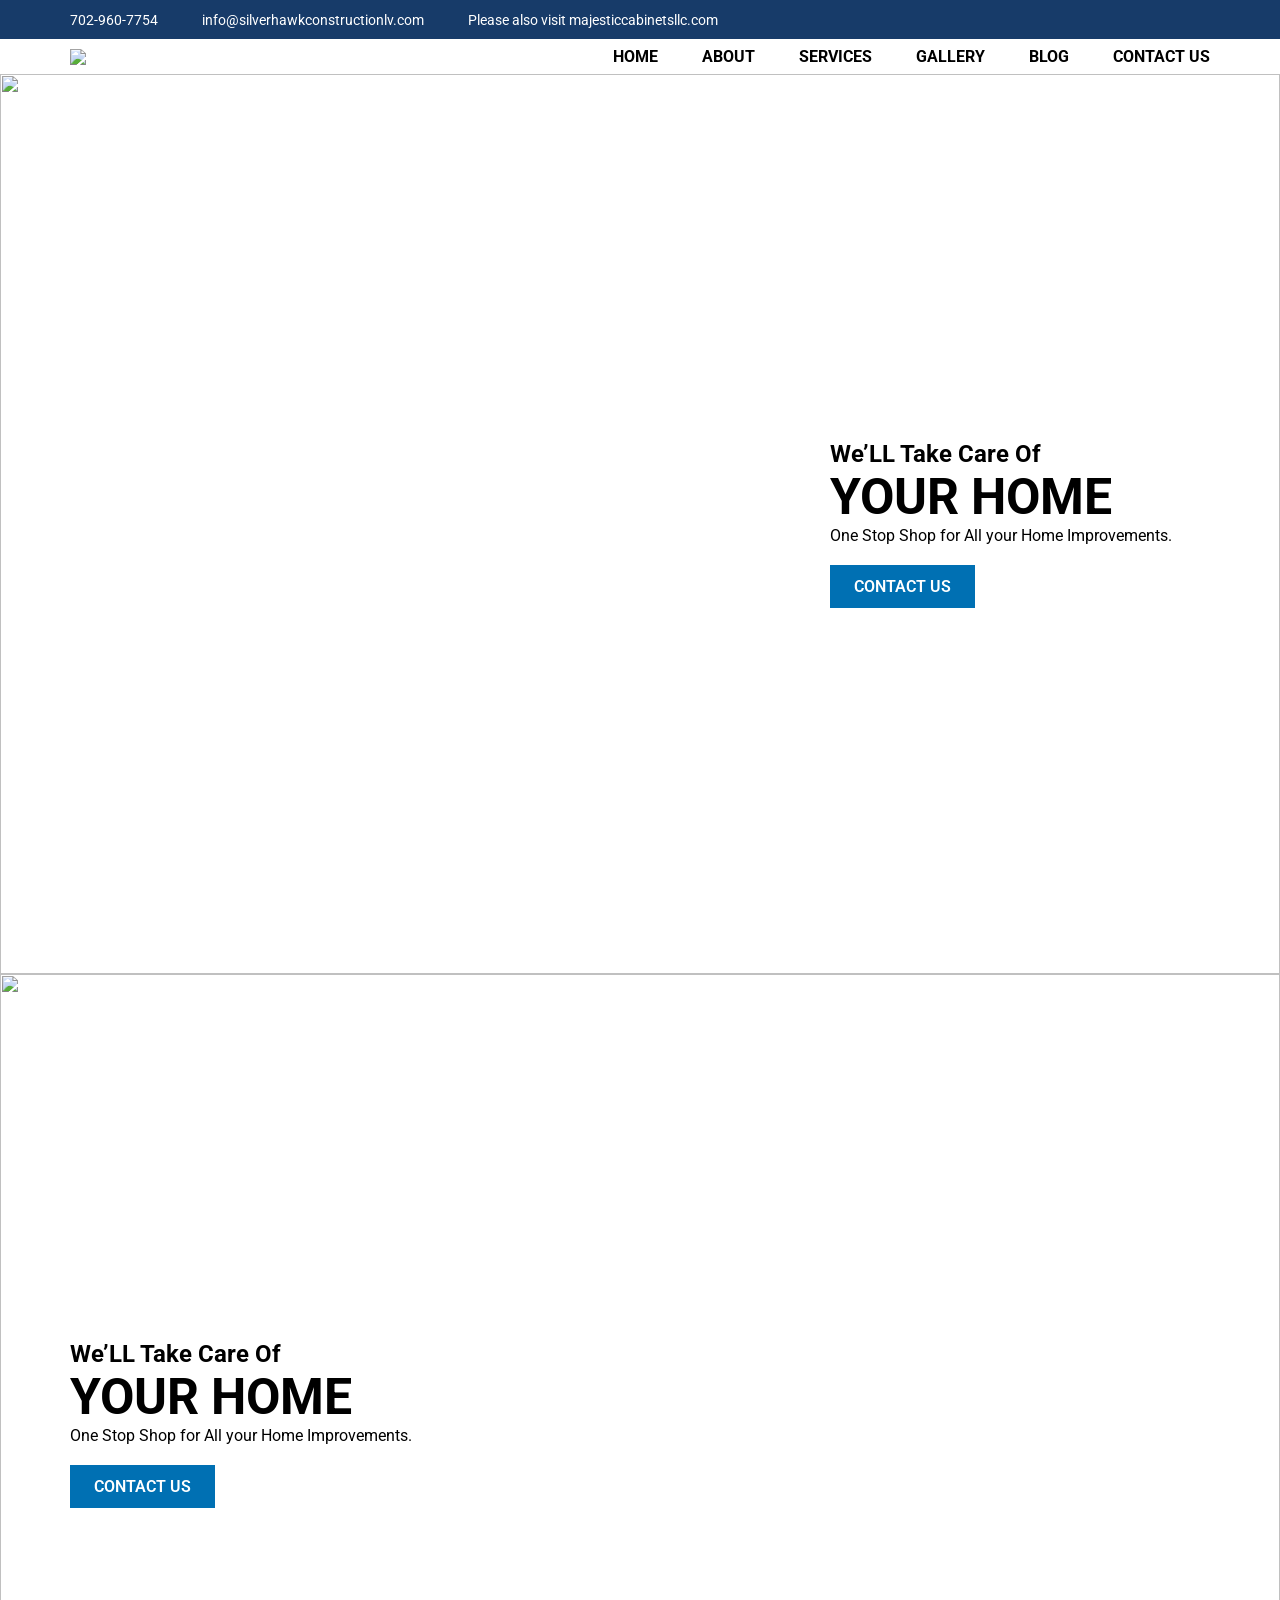
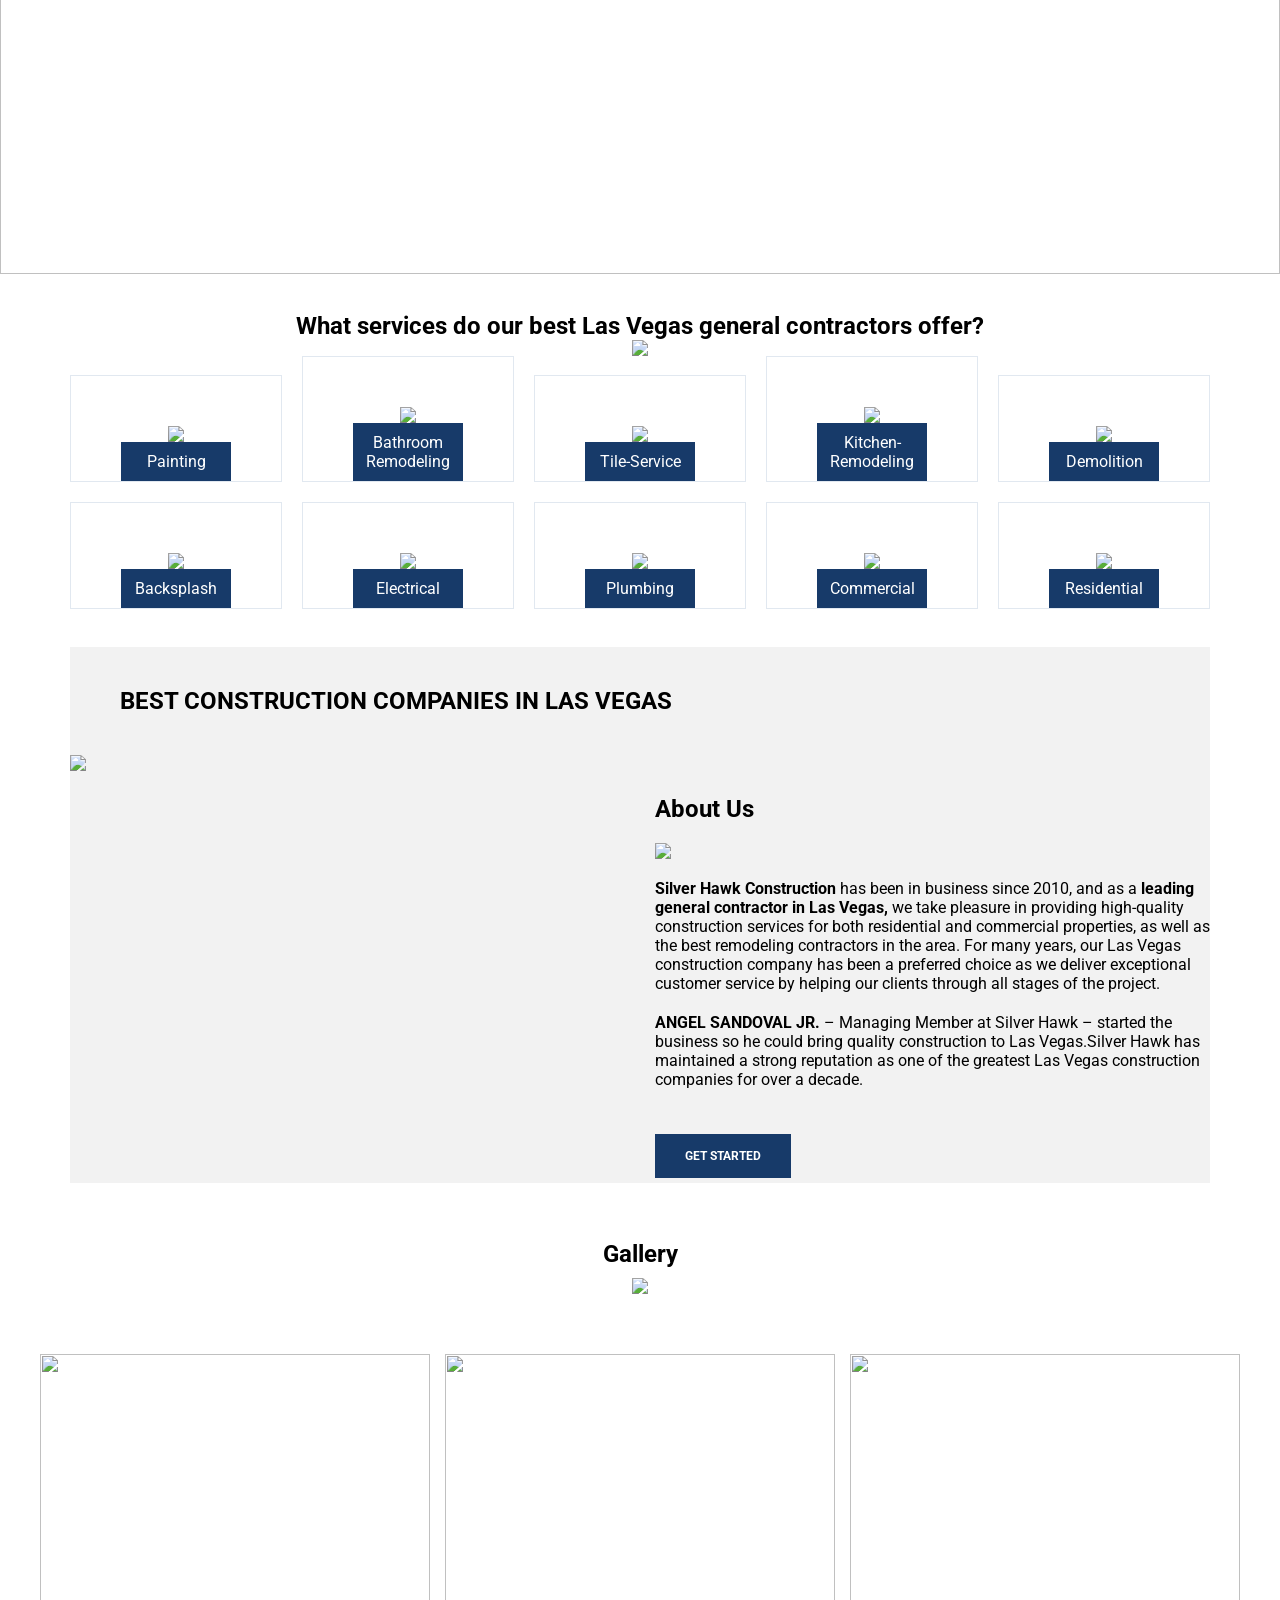
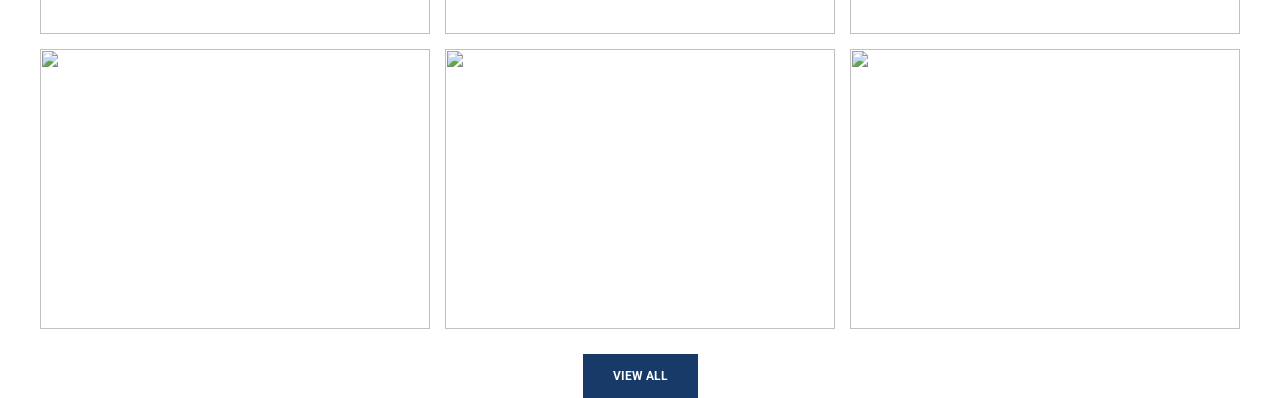
==== index.html @ 3725c9d6 "first commit" ====
<!Docktype HTML>
	<html>
			<head>
		<title>Silver Hawk</title>
		<link rel="stylesheet" href="https://cdnjs.cloudflare.com/ajax/libs/font-awesome/7.0.1/css/all.min.css" integrity="sha512-2SwdPD6INVrV/lHTZbO2nodKhrnDdJK9/kg2XD1r9uGqPo1cUbujc+IYdlYdEErWNu69gVcYgdxlmVmzTWnetw==" crossorigin="anonymous" referrerpolicy="no-referrer" />
				<link rel="stylesheet" type="text/css" href="style.css">
				<link href="https://fonts.googleapis.com/css2?family=Roboto:ital,wght@0,100..900;1,100..900&display=swap" rel="stylesheet">
			</head>
				<body>
					<section class="top-header-section">
					<div class="container">
						<div class="main-column">
							<div class="left-column">
								<a href="tel:702-960-7754"><i class="fa-solid fa-phone"></i>702-960-7754</a>
								<a href="mailto:info@silverhawkconstructionlv.com"><i class="fa-solid fa-envelope"></i>info@silverhawkconstructionlv.com</a>
								<a href="majesticcabinetsllc.com">Please also visit majesticcabinetsllc.com</a>
							</div>
							<div class="right-column">
							<a href="#"><i class="fa-brands fa-facebook-f"></i></a>
							<a href="#"><i class="fa-brands fa-twitter"></i></a>
							<a href="#"><i class="fa-brands fa-youtube"></i></a>
							</div>
						</div>
					</div>
					</section>
					<section class="header-section">
						
						<div class="container">
							<div class="main-column">
								<div class="logo-column">
									<img src="image/logo-3.png">
								</div>
					
									<div class="menu-column">
									<ul>
										<li><a href="index.html">home</a></li>
										<li><a href="about.html">about</a></li>
										<li><a href="services.html">services</a></li>
										<li><a href="gallery.html">gallery</a></li>
										<li><a href="blog.html">blog</a></li>
										<li><a href="contact.html">contact us</a></li>
									</ul>
									</div>
							</div>
						</div>
					
					</section>
					<section class="slider-section 1">
						<div class="slide">
							<img src="image/slider-image1.jpg">
								<div class="caption">
									<div class="container">
										<div class="main-column">
											<div class="left-column">
											</div>
											<div class="right-column">
												<h2>We’LL Take Care Of</h2>
													<h1>Your Home</h1>
													<p>One Stop Shop for All your Home Improvements.</p>
														<a href="#">CONTACT US</a>
											</div>
										</div>
									</div>
								</div>
						</div>
					</section>
					<section class="slider-section 2">
						<div class="slide">
							<img src ="image/slider-image 2.jpg">
								<div class="caption">
									<div class="container">
										<div class="main-column">
											<div class="left-column">
												<h2>We’LL Take Care Of</h2>
												<h1>Your Home</h1>
												<p>One Stop Shop for All your Home Improvements.</p>
												<a href="#">CONTACT US</a>
											</div>
											<div class="right-column">
											</div>
										</div>
									</div>
								</div>
						</div>
						</section>
						<br>
						<br>
						<section class="services-section">
						<div class="services">
							<center>
							<h1>What services do our best Las Vegas general contractors offer?</h1>
							<img src="image/seperator1.png">
							
							
									<div class="container">
									<div class="main-column">
									
									
									<div class="flex-column">
											<div>
											
											<img src="image/services-painting.png">
											<p>Painting</p>
											</div>
									</div>	
									<div class="flex-column">
										
										
											<div>
											<img src="image/services-bath-remodeling.png">
											<p>Bathroom Remodeling</p>
											</div>
											</div>
											<div class="flex-column">
											<div>
											<img src="image/services-tile.png">
											<p>Tile-Service</p>
											</div></div>
											<div class="flex-column">
											
											<div>
											<img src="image/services-kitchen-remodeling.png">
											<p>Kitchen-Remodeling</p>
											</div></div>
											<div class="flex-column">
											
											<div>
											<img src="image/services-demolition.png">
											<p>Demolition</p>
											</div></div>
											<div class="flex-column">
											
											<div>
											<img src="image/services-backsplash.png">
											<p>Backsplash</p>
											</div></div>
											<div class="flex-column">
											
											<div>
											<img src="image/services-electrical.png">
											<p>Electrical</p>
											</div></div>
											<div class="flex-column">
											
											<div>
											<img src="image/services-plumbing.png">
											<p>Plumbing</p>
											</div></div>
											<div class="flex-column">
											
											<div>
												<img src="image/services-commercial.png">
												<p>Commercial</p>
											</div></div>
											<div class="flex-column">
											
											<div>
												<img src ="image/services-residential.png">
												<p>Residential</p>
											</div></div>
											
									</div>
									</div>
									
					</center>
						</section>
						<br>
						<br>
					<section class="Construction-Companies">
					
					<div class="main-column">
					<div class="flex-column">
					<div class="container">
                   <h2 style="padding-left:50px; text-transform:uppercase;">Best Construction Companies in Las Vegas</h2>
					<div class="all-content">
					<div class="image-column">
						<img src="image/about.png"></div>
						<div class="description">
						<h2>About Us</h2>
						<img src="image/seperator2.png">
				
					<p><b>Silver Hawk Construction </b>has been in business since 2010, and as a <b>leading general contractor in Las Vegas,</b>
					we take pleasure in providing high-quality construction services for both residential and commercial properties,
					as well as the best remodeling contractors in the area. For many years, our Las Vegas construction company
					has been a preferred choice as we deliver exceptional customer service by helping our clients through 
					all stages of the project.</p>
					
					
					<p><b>ANGEL SANDOVAL JR.</b> – Managing Member at Silver Hawk – started the business so he could bring quality
					construction to Las Vegas.Silver Hawk has maintained a strong reputation as one of the greatest
					Las Vegas construction companies for over a decade.</p>
														
					
					
					
					<div class="link">
					<h2 style="text-transform:uppercase;"><a href="#">get started</a></h2>
				
				
					</div>
					</div>
					</div>
					</div></div></div>
					</section> 
					<br>
					<br>
					<br>
					<section class="gallery">
					<center>
					
					
					<h2>Gallery</h2>
					<div class="image">
					<img src="image/seperator1.png">
					</center>
					
					</div>
					
					
					<div class="all-image-column">
					
					<img src="image/01.-Master-Bath-1-705x470-3.jpg">
					<img src="image/DDT-3-2017-142-469x705-3.jpg">
					<img src="image/cabinets11-1-705x554.jpg">
					<img src="image/DDT-3-2017-140-705x470-3.jpg">
					<img src="image/cabinets09-705x539-3.jpg">
					<img src="image/cabinets10-705x472-3.jpg">
					
					</div>
					<div class="link-view">
					<center><h2 style="text-transform:uppercase;"><a href="#">view all</a></h2></center>
					</div>
					</section>
				</body>
	</html
---- style.css ----
*{
	font-family:"Roboto",sans-serif;
	margin:0;
	padding:0;
}
.slider-section img{
    width: 100%;
}
					
.top-header-section .main-column {
    display: grid;
    grid-template-columns: 4fr 1fr;
}
.container{
	max-width:1140px;
	margin:0 auto;
}
.top-header-section .right-column {
    text-align:right;
}
.top-header-section{
	background:#173b69;
}
.top-header-section a{
	color:#fff;
	text-decoration:none;
}
.top-header-section {
	padding-top:10px;
	padding-bottom:10px;
}
.top-header-section .left-column a{
	font-size:14px;
	margin-right:40px;
}
				
.header-section .menu-column li{
	list-style:none;
	display:inline-block;
}
.header-section .menu-column a{
    text-decoration: none;
	color:black;
	font-size:16px;
	font-weight:bold;
	margin-right:40px;
    text-transform: uppercase;
}


.header-section .main-column{
	display:grid;
	grid-template-columns:1fr 4fr;
    align-items:center;
}
.header-section li:last-child a {
    margin-right: 0;
}

.header-section .menu-column{
	  text-align:right;
	
}
.slider-section .slide{
    position: relative;
}
.slider-section .caption{
    position: absolute;
    width: 100%;
	top:50%;
	transform:translateY(-50%);
}
.slider-section .main-column{
    display: grid;
    grid-template-columns: 2fr 1fr;
}
.slider-section h4{
	text-transform:uppercase;
}
.slider-section h1{
	text-transform:uppercase;
	font-size:50px;
	font-weight:bold;
}
.slider-section a{
text-decoration:none;
background-color: #0070b3;
color:white;
font-weight:600;
padding:12px 24px;
display:inline-block;
margin-top:20px;
}

.services-section .main-column {
    display: grid;
    grid-template-columns: 1fr 1fr 1fr 1fr 1fr;
	column-gap: 20px;
	row-gap: 20px;
	
	align-items: flex-end;
}
.services-section p{
	padding:10px;
	color:white;
	background-color:#173a69;
}
	

.services-section .flex-column{

	padding:50px;
 border:1px solid #e1e8f0;
 padding-bottom:0px;
	transition:0.5s;
 
 
}
.services-section .flex-column:hover{
	box-shadow:0px 0px 6px #0000006b;
}
.container .flex-column{

	
	align-items:stretch;
	flex-wrap:wrap;
}

				* {
    box-sizing: border-box;
}										

.Construction-Companies .all-content{
   display: grid;
grid-template-columns: 1fr 1fr; 
column-gap:30px;
}
.Construction-Companies .description h2{
padding-bottom:20px;
}
.Construction-Companies .description img{
padding-bottom:20px;
}
.Construction-Companies .description p{
padding-bottom:20px;
}
.Construction-Companies .description .link a{
	color:white;
	background-color:#173a69;
	text-decoration:none;
	padding-top:15px;
	padding-bottom:15px;
	padding-left:30px;
	padding-right:30px;
	font-size:50%;
} 
.Construction-Companies h2{
padding-bottom:40px;
padding-top:40px;
}
.gallery h2{
	padding-bottom:10px;
}
.gallery .image{
	padding-bottom:20px;
	
}.gallery .all-image-column{
	display:grid;
	grid-template-columns:1fr 1fr 1fr;
	column-gap:15px;
	row-gap:15px;
	padding:40px;
}
.all-image-column img{
	width:100%;
	height:280px;
	object-fit:cover;
	
}
					
.link-view a{
	color:white;
	background-color:#173a69;
	padding-bottom:15px;
	padding-top:15px;
	padding-left:30px;
	padding-right:30px;
	font-size:50%;
	text-decoration:none;
}
.Construction-Companies .container{
	background-color:#F2F2F2
	
}
.inner-banner-section{

	background:url(image/about-breadcrumb.jpg);
	background-repeat:no-repeat;
	padding:40px;
	color:white;
	text-align:center;
	font-size:25px;
}
.contact-section input{
	display:block;
	width:100%;
	padding:20px;
	margin-bottom:20px;
}
.contact-section textarea{
	display:block;
	width:100%;
	height:150px;
	resize:none;
	padding:20px;
}
.contact-section .submit-btn{
    width: auto;
    background: #012770;
    color: #fff;
    border: none;
    padding: 12px 25px;
    margin-top: 20px;
    cursor: pointer;
}
.contact-section .name-email{
	display:grid;
	grid-template-columns:1fr 1fr;
	column-gap:15px;
}
.contact-section p{
	padding-bottom:20px;
}
.contact-section li{
	list-style:none;
}
.contact-section a{
	text-decoration:none;
	color:#000;
}
.contact-section .main-column{
	display:grid;
	grid-template-columns:4fr 2fr;
	column-gap:50px;
	padding-bottom:50px;
	padding-top:50px;
}
ul{
	line-height:35px;
}
.contact-section .right-column strong{
	color:#173a69;
	
	
}
.contact-section .right-column i{
margin-right:20px;
}

.section-gallery .image-column{
display:grid;
	grid-template-columns:1fr 1fr 1fr;
	column-gap:15px;
	row-gap:15px;
	padding:40px;
}


.section-gallery img{
width:100%;
	height:280px;
	object-fit:cover;
}
.section-gallery h1{
	text-transform:uppercase;
	padding-top:20px;
}
.inner-banner{

	background:url(image/blog-cat-banner.jpg);
	background-repeat:no-repeat;
	padding:40px;
	color:white;
	text-align:center;
	font-size:25px;
}
.blog-details .left-column img{
	width:250px;
	height:240px;
	object-fit:cover;
	padding-bottom:10px;
}
.blog-details .left-column{
	display:grid;
	grid-template-columns:1fr 1fr 1fr;
	column-gap:20px;
	row-gap:20px;
	}
	
.blog-details .main-column{
	display:grid;
	grid-template-columns:3fr 1fr;
}

.blog-details .right-column{
	display:grid;
	grid-template-columns:1fr;
	row-gap:10px;
	
}
.blog-details .right-column p{
font-size:10px;

}
.blog-details .right-column .flex-column{
	display:grid;
	grid-template-columns:1fr 3fr;
	
}

.blog-details .right-column img{
	width:40px;
	height:40px;
	object-fit:cover;
	
}
.blog-details .right-column .container{
	
	
	background-color:#F2F2F2;
}
.blog-details .right-column hr{
	opacity:0.3;
}
.blog-details .right-column a{
	text-decoration:none;
	color:black;
}
.blog-details .left-column a{
	text-decoration:none;
	
}
.image-blog .main-column{
	display:grid;
	grid-template-columns:3fr 1fr;
	
}
.image-blog .left-column{
	display:grid;
	grid-template-columns:1fr 1fr 1fr;
	column-gap:20px;
	row-gap:20px;
	
}
.image-blog .left-column a{
	text-decoration:none;
	
}
 .image-blog img{
	width:270px;
	height:270px;
 object-fit:cover;
 padding-bottom:10px;
 }
 .blog-details .left-column p,h4{
	 padding-bottom:10px;
 }
 .image-blog .left-column  p,h4{
	 padding-bottom:10px;
 }
 .blog-details .right-column h3{
	font-family: 'Open Sans', sans-serif;
    font-size: 17px;
    font-weight: 900;
 }
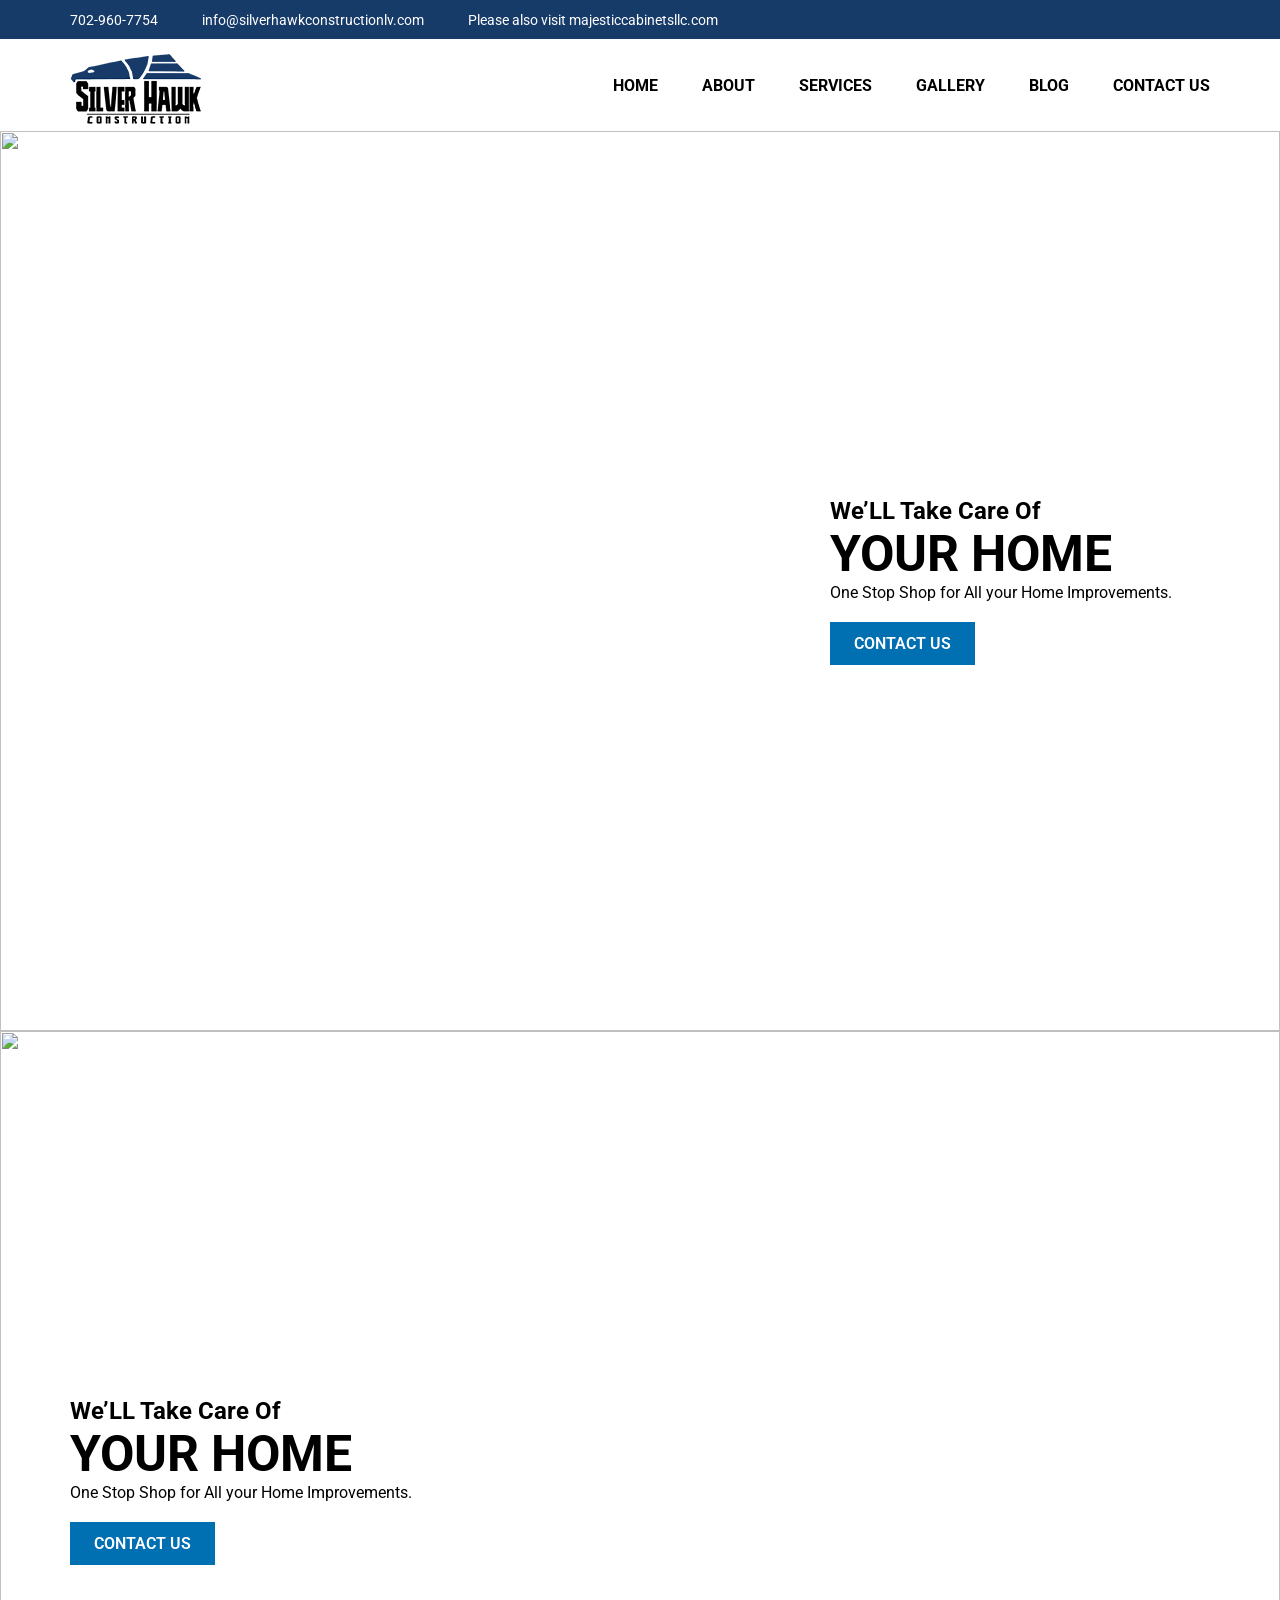
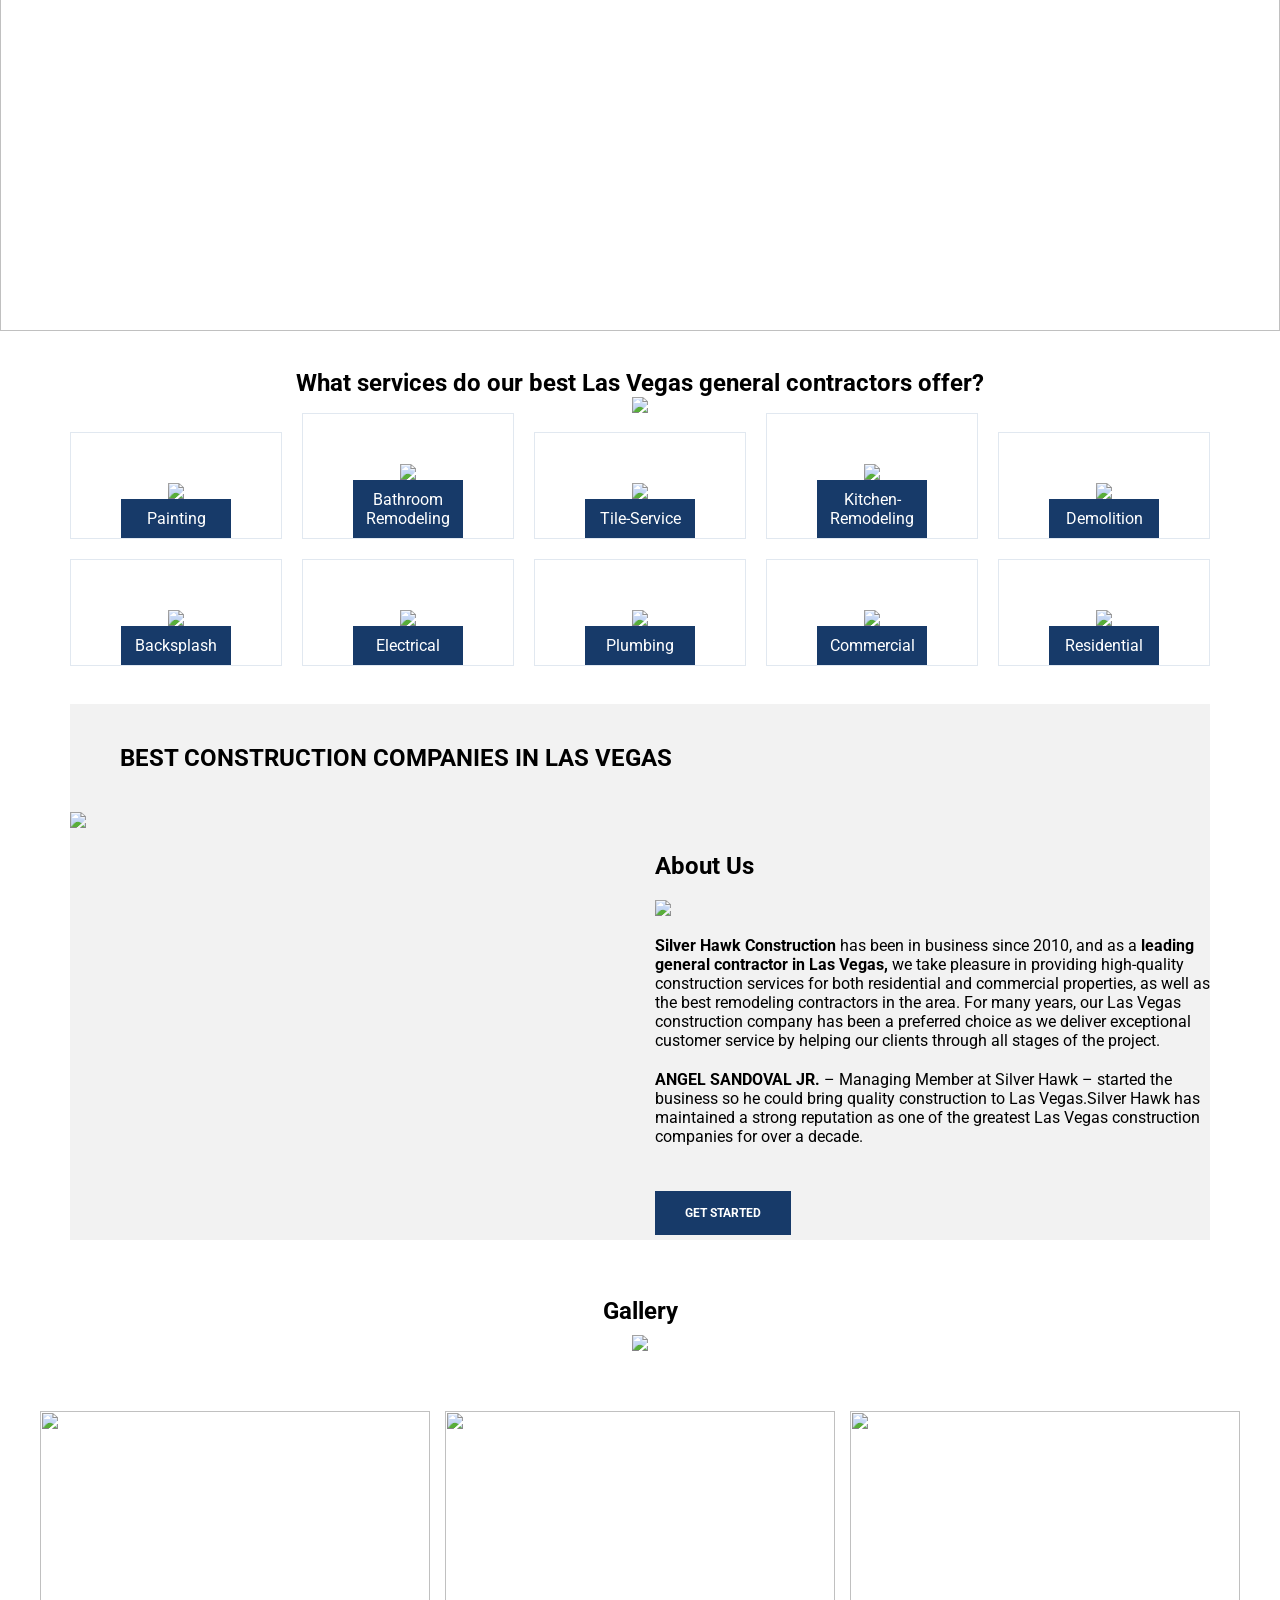
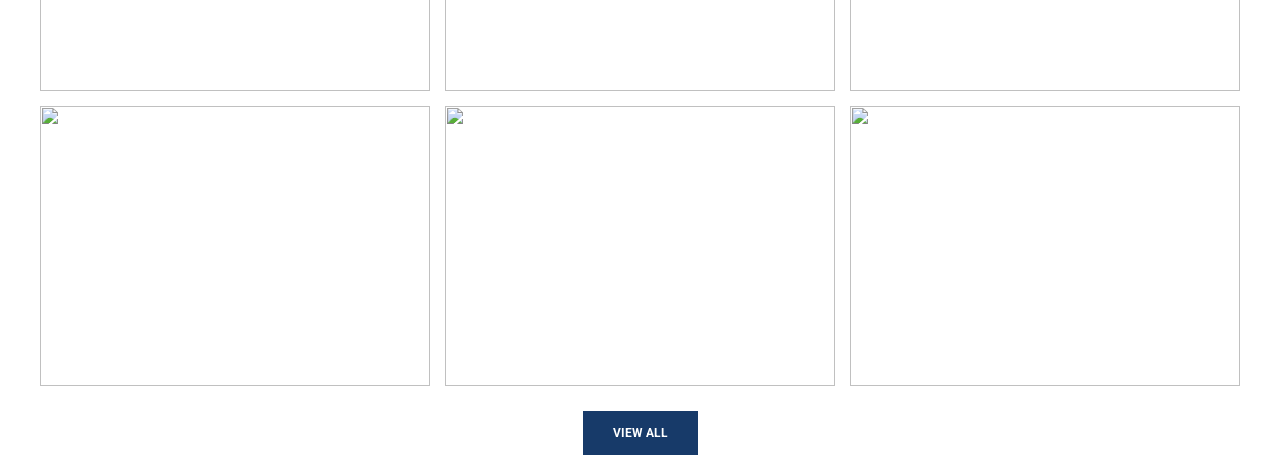
==== commit 6126d36b: "update" ====
--- a/index.html
+++ b/index.html
@@ -28,7 +28,7 @@
 						<div class="container">
 							<div class="main-column">
 								<div class="logo-column">
-									<img src="image/logo-3.png">
+									<img src="./Image/logo-3.png">
 								</div>
 					
 									<div class="menu-column">
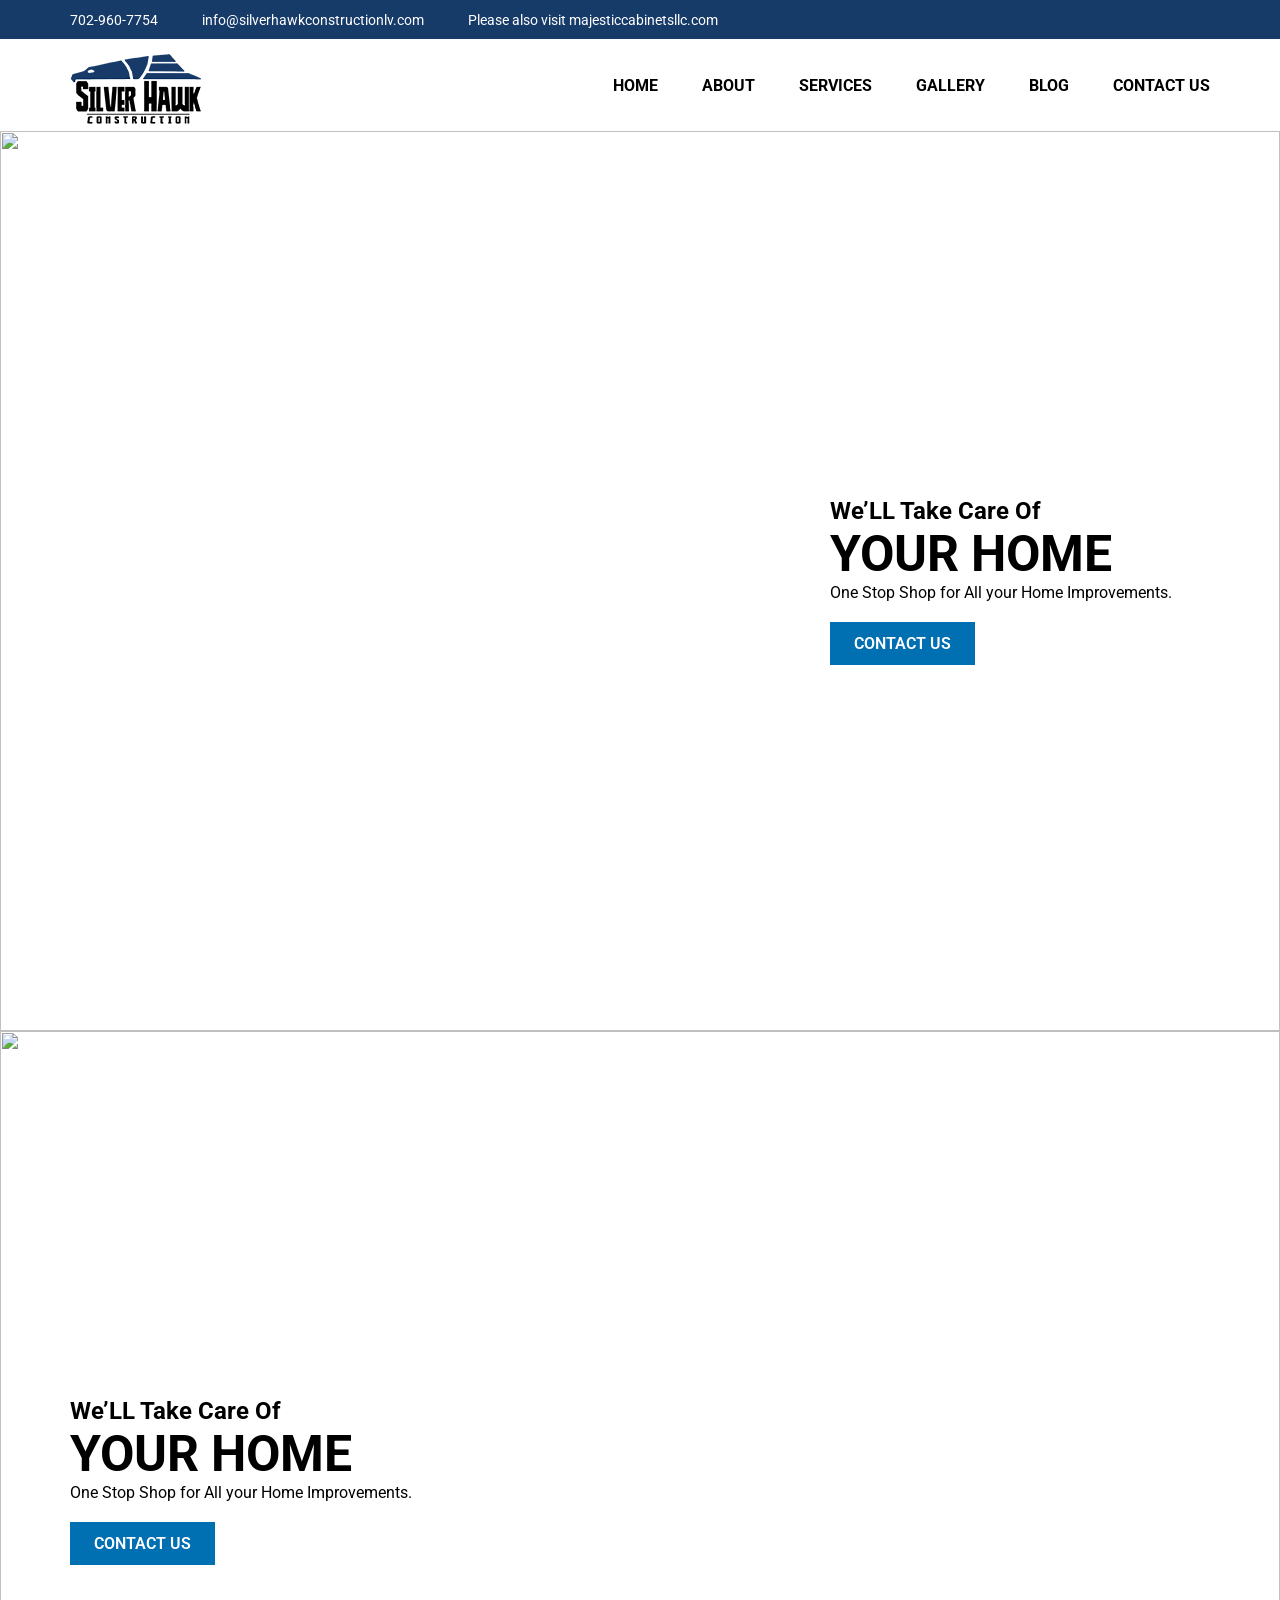
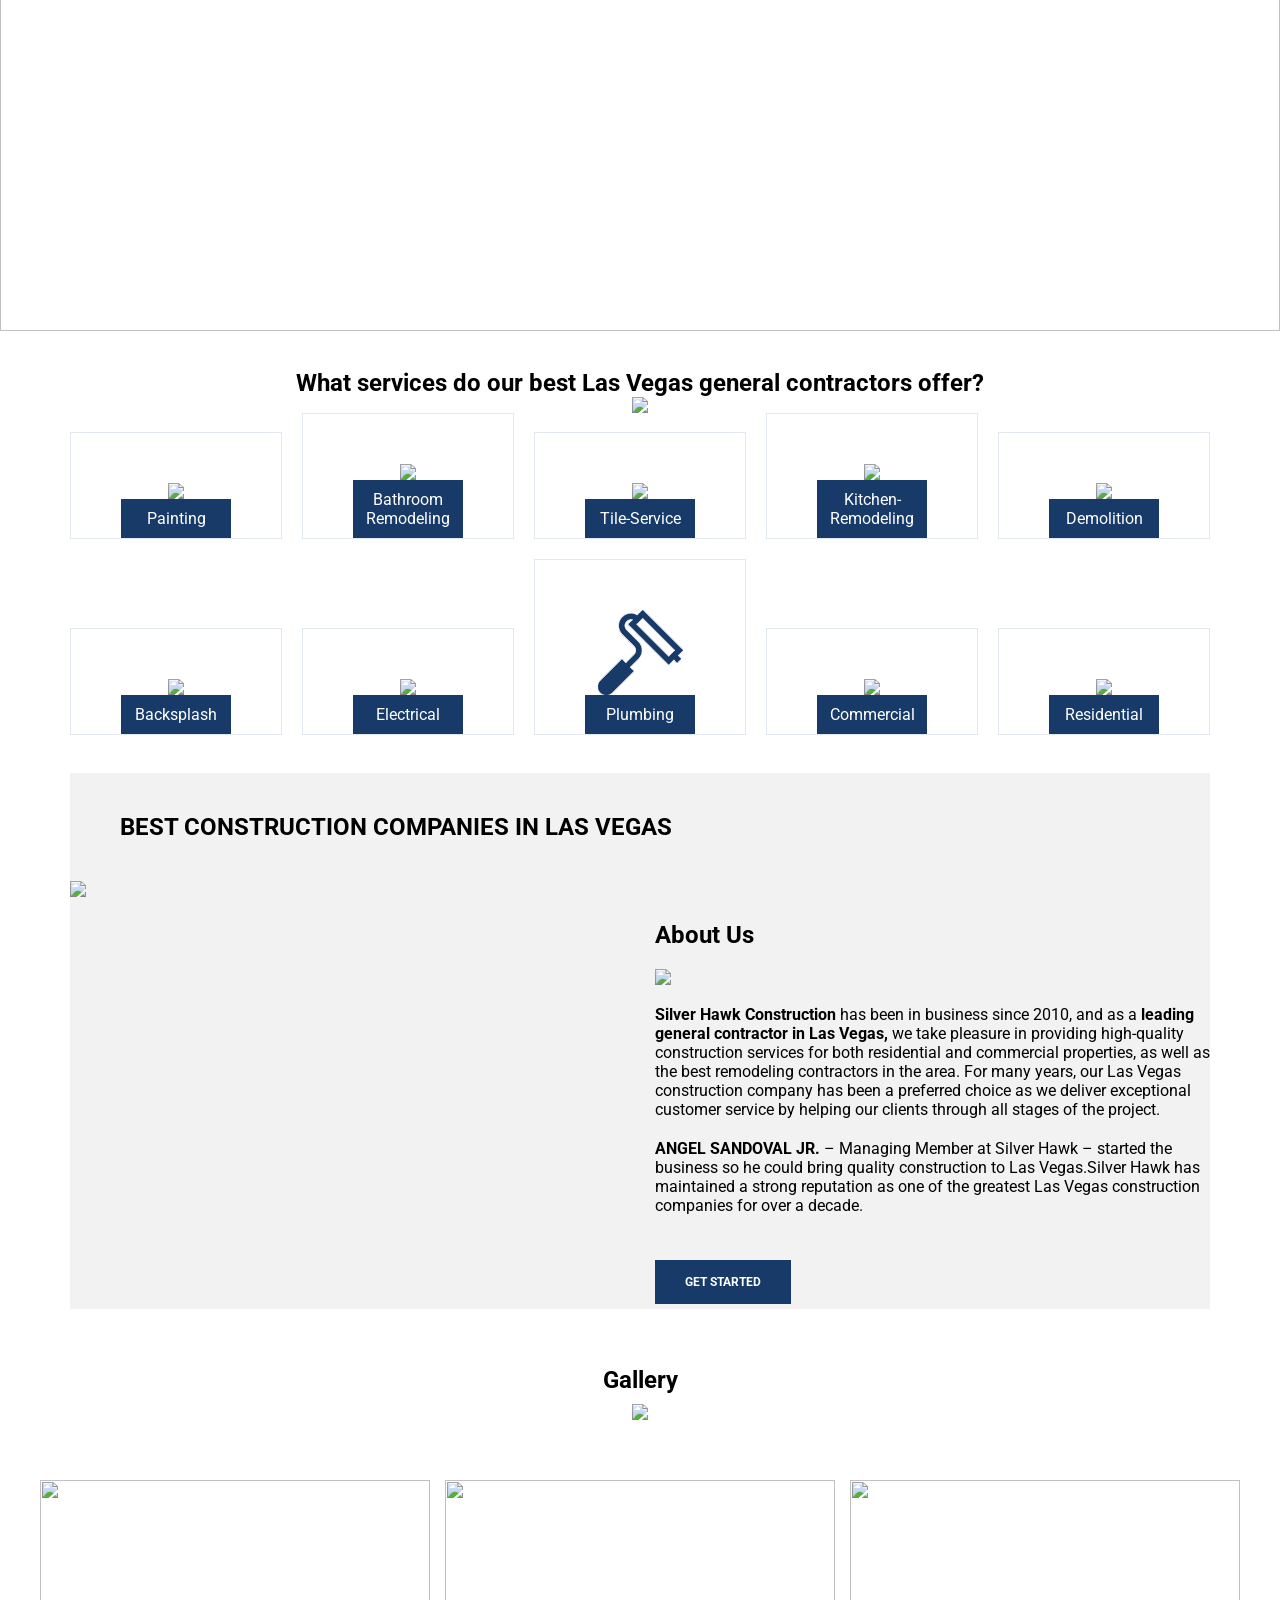
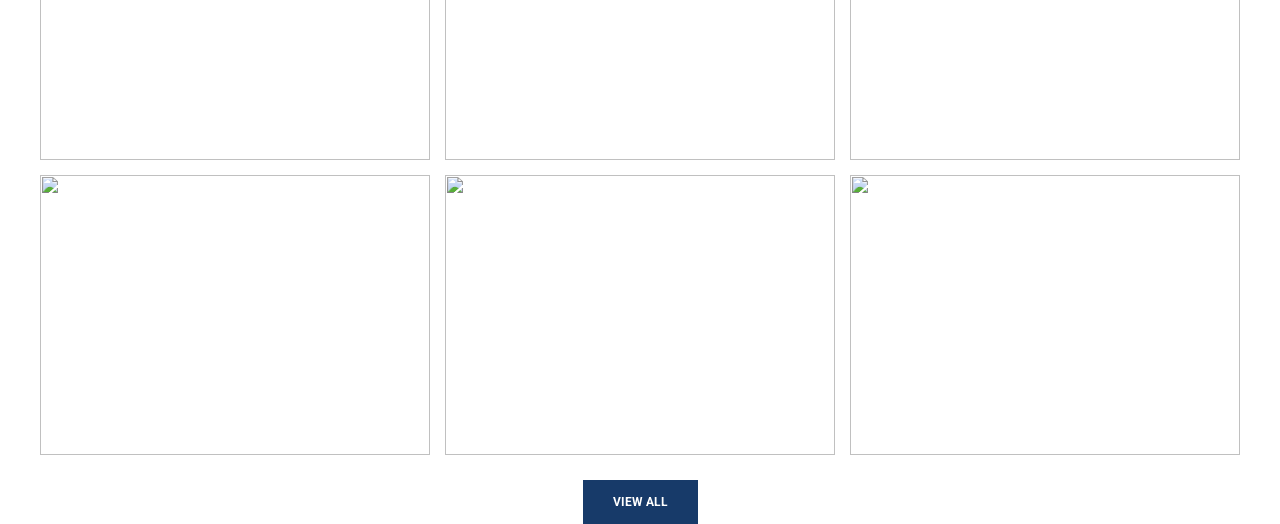
==== commit 2f2eea68: "update some code" ====
--- a/index.html
+++ b/index.html
@@ -143,7 +143,7 @@
 											<div class="flex-column">
 											
 											<div>
-											<img src="image/services-plumbing.png">
+											<img src="./Image/services-painting.png">
 											<p>Plumbing</p>
 											</div></div>
 											<div class="flex-column">
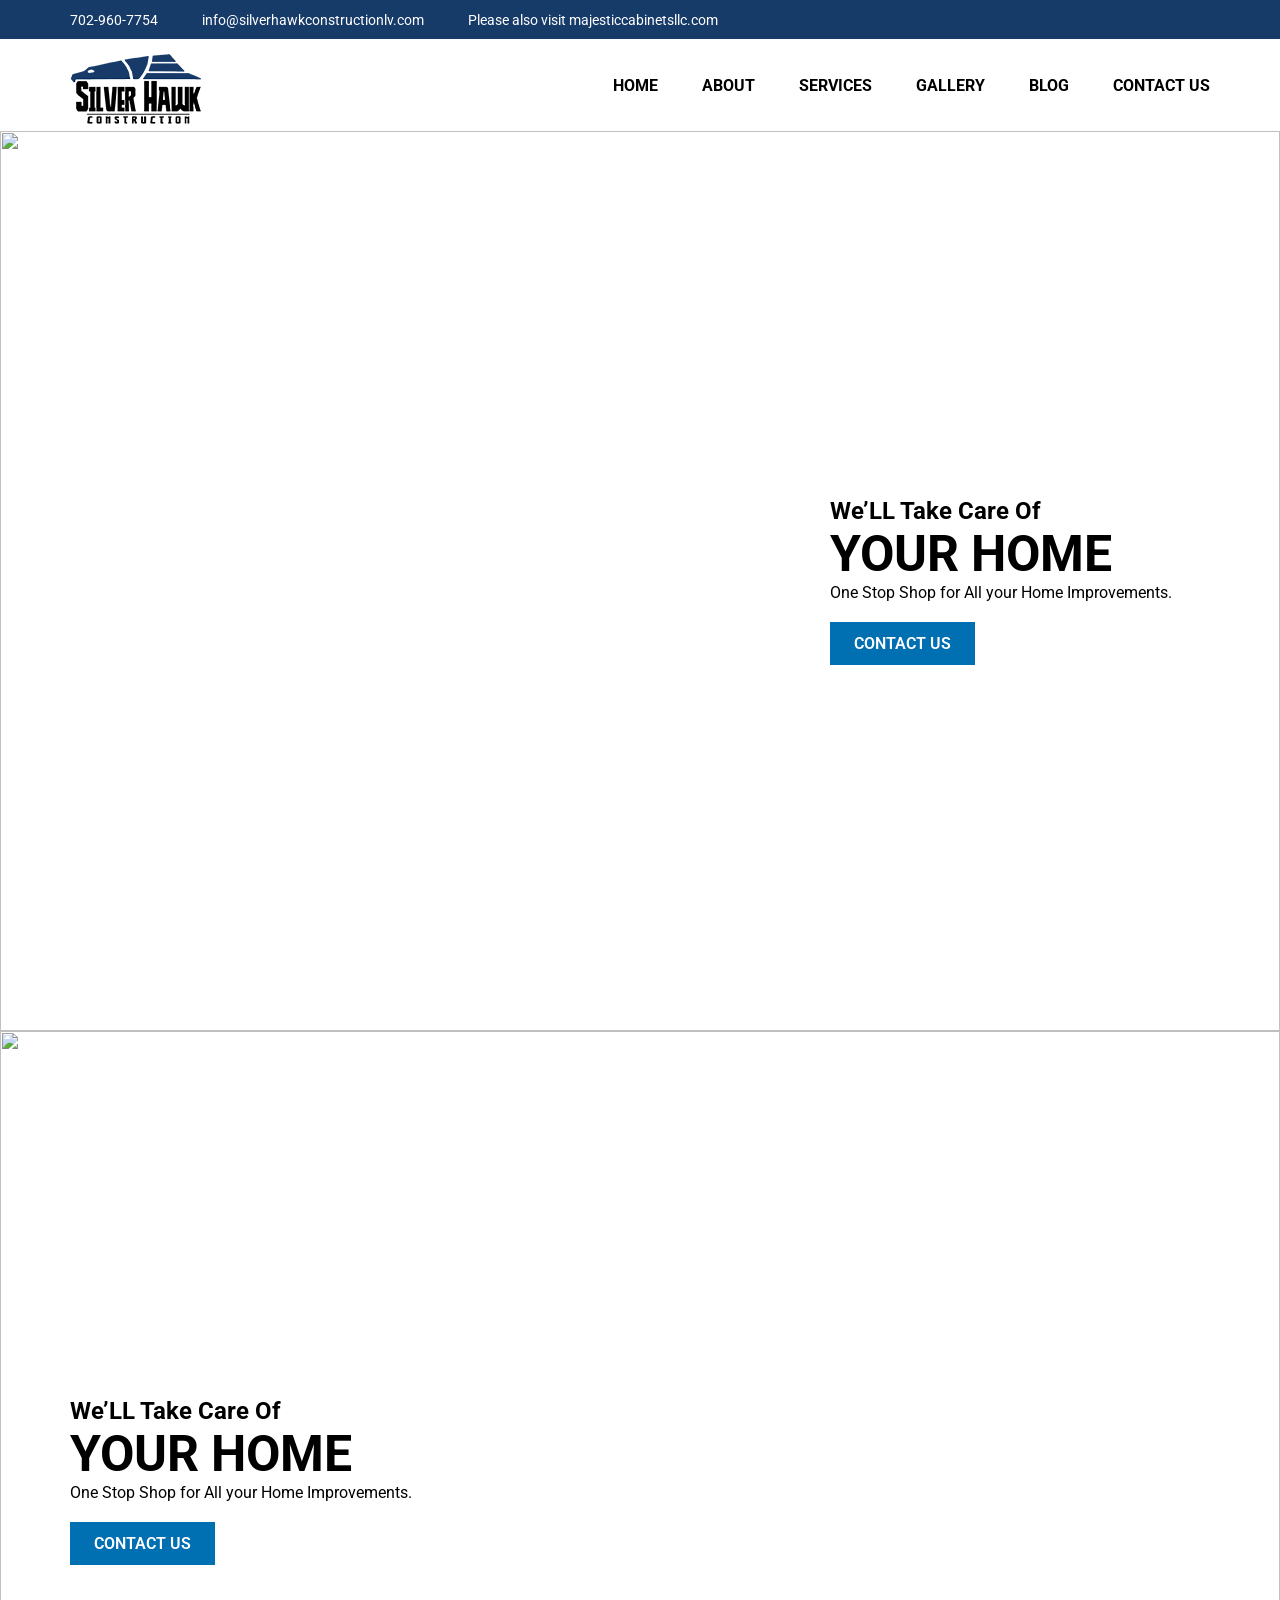
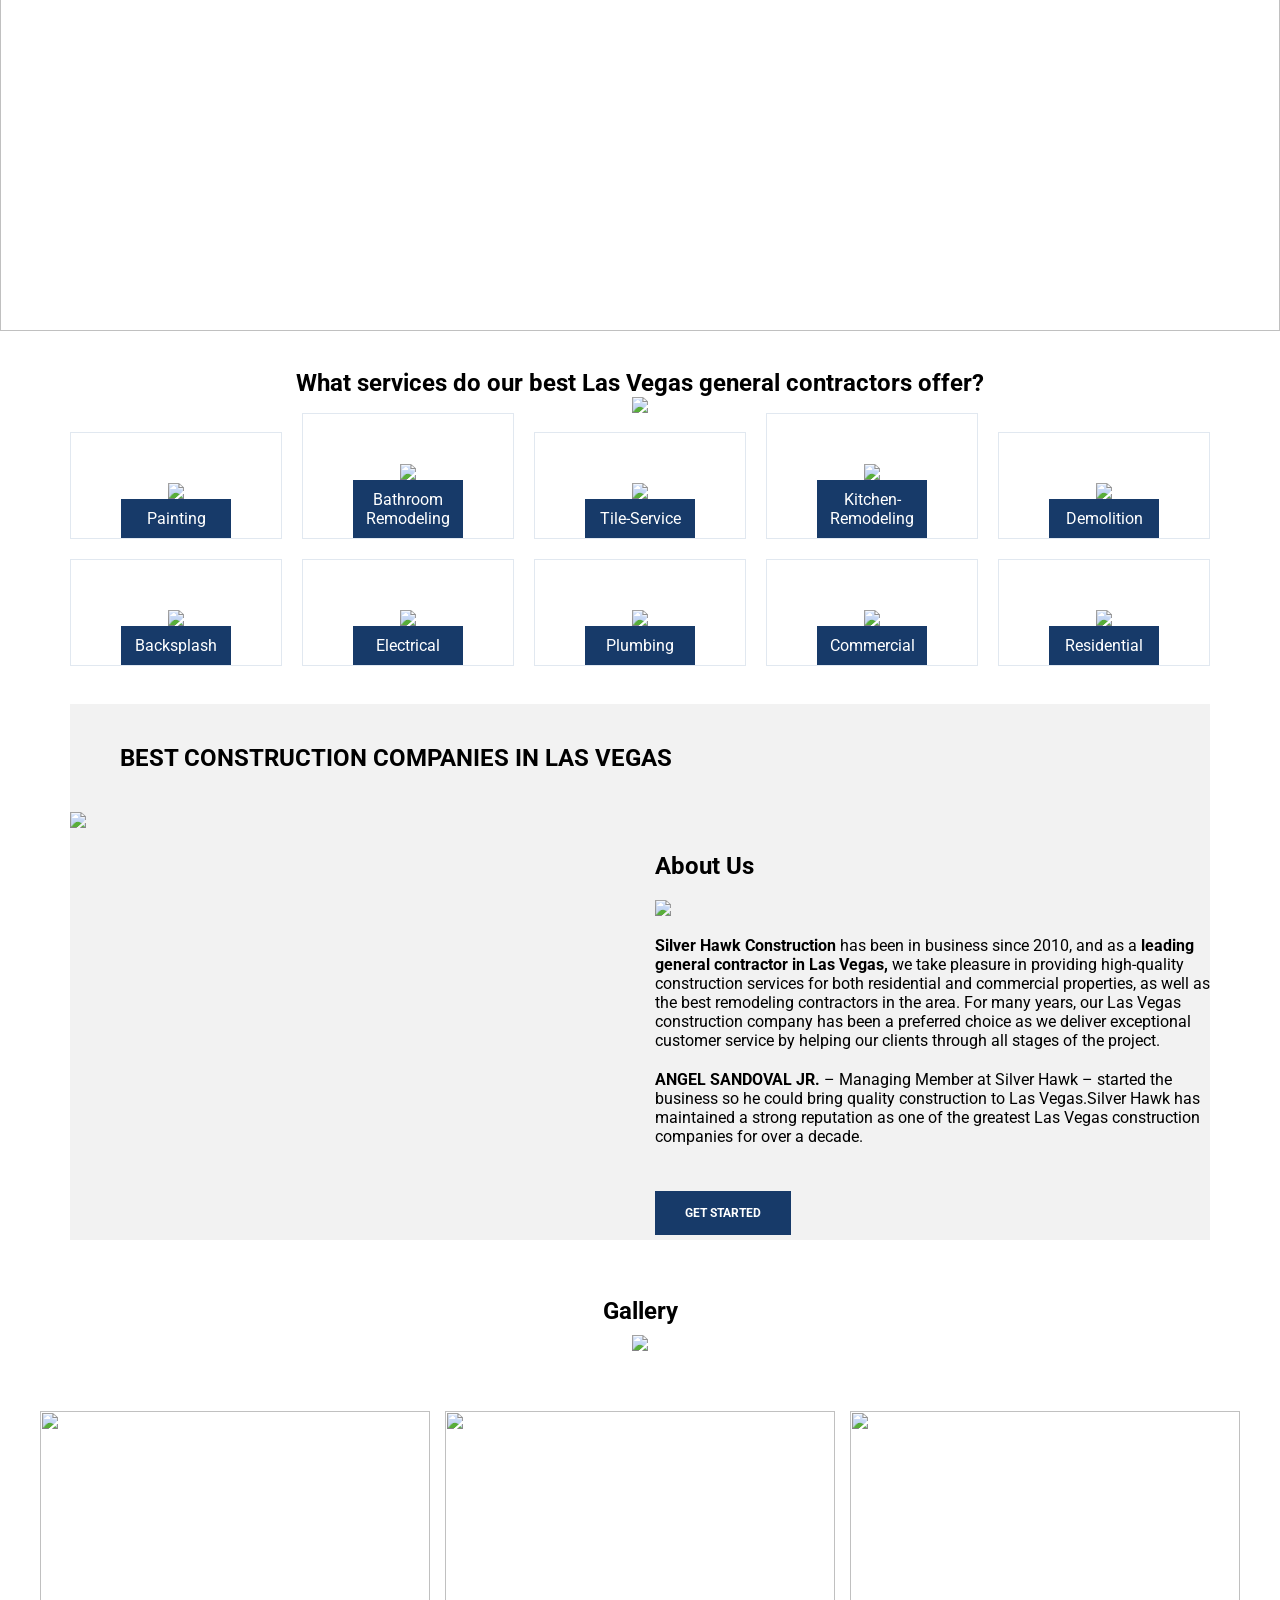
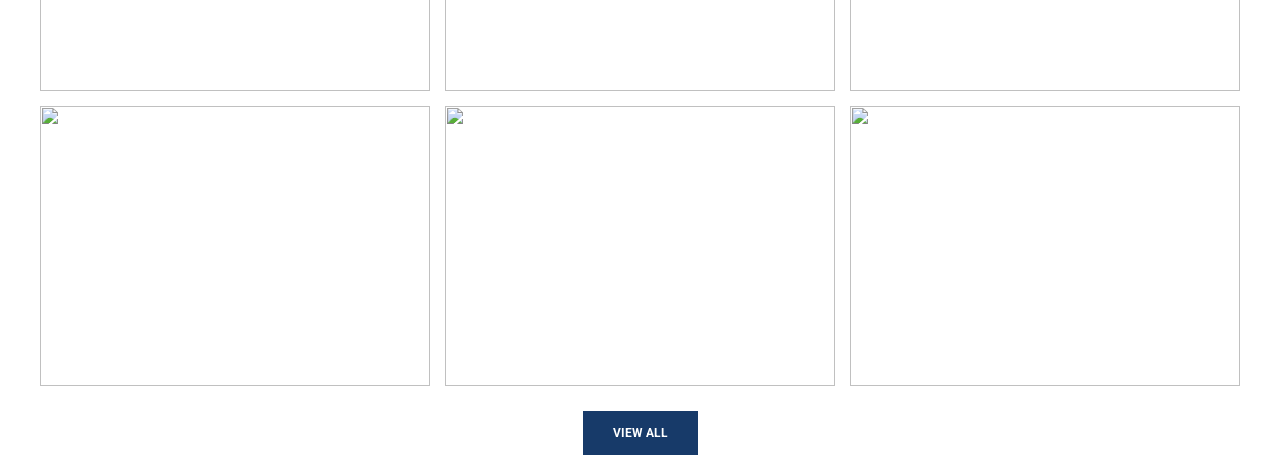
==== commit 8490328a: "first commit" ====
--- a/index.html
+++ b/index.html
@@ -143,7 +143,7 @@
 											<div class="flex-column">
 											
 											<div>
-											<img src="./Image/services-painting.png">
+											<img src="image/services-painting.png">
 											<p>Plumbing</p>
 											</div></div>
 											<div class="flex-column">
